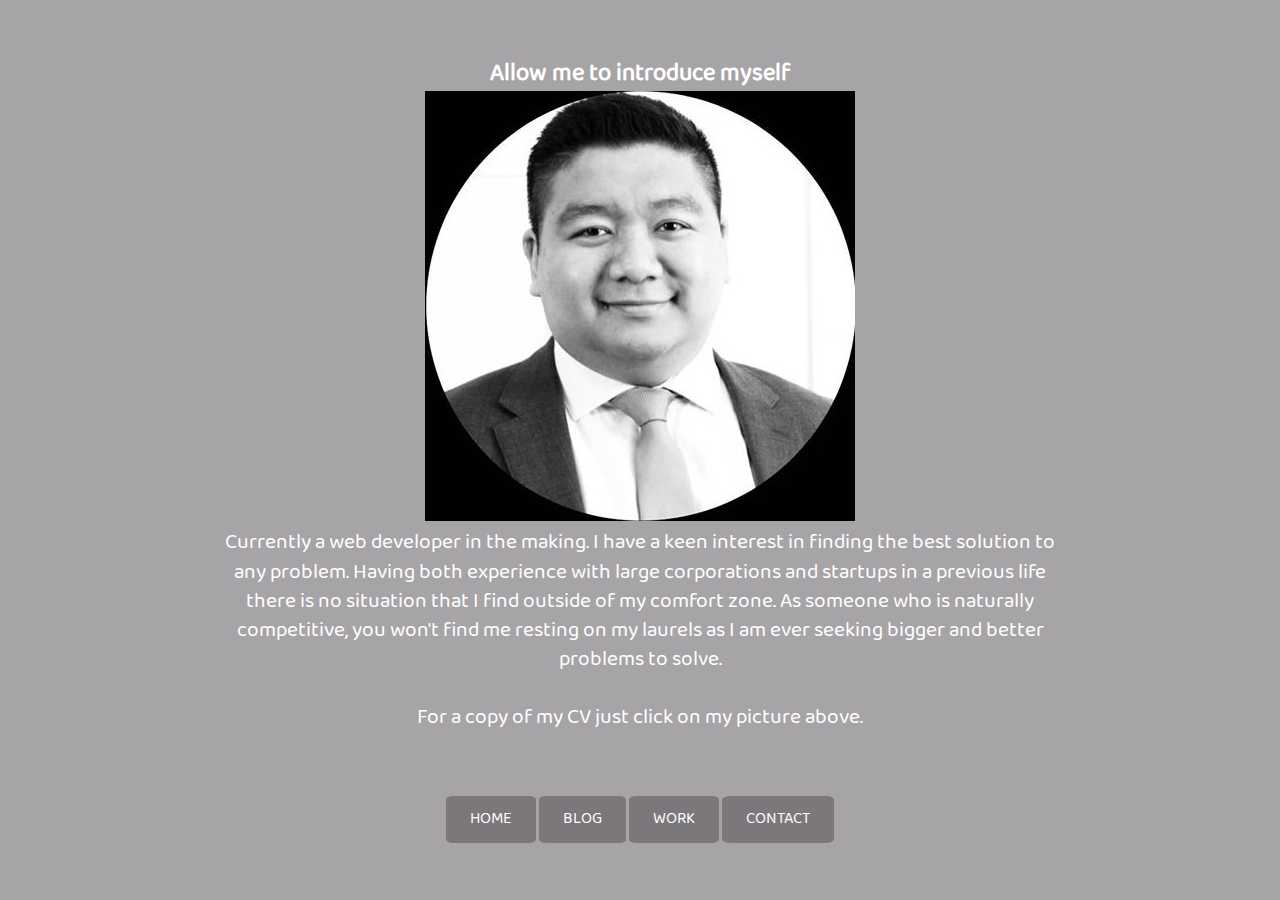
==== src/about.html @ f5ad1d06 "about update" ====
<!DOCTYPE html>
<html class="about" lang="en">
<head>
    <meta charset="utf-8" />
    <title>Gary Ho, Web Developer</title>
    <meta name="viewport" content="width=device-width, initial-scale=1.0">
    <link href="../css/menu.css" rel="stylesheet" type="text/css">
    <link href="../scss/style.css" rel="stylesheet" type="text/css">
</head>

<body>
    <div class="menu-wrap">
        <input type="checkbox" class="toggler">
        <div class="hamburger"><div></div></div>
        <div class="menu">
            <div>
                <div>
                    <ul>
                        <li><a href="../index.html"></a>HOME</li>
                        <li><a href="blog.html"></a>BLOG</li>
                        <li><a href="work.html"></a>WORK</li>
                        <li><a href="contact.html"></a>CONTACT</li>
                    </ul>
                </div>
            </div>
        </div>
    </div>

    <section class="showcase">
        <div class="container showcase-inner">
            <div class="title-container">
                <h2>Allow me to introduce myself</h2>
            </div>
            <div class="about-container">
                <a class="cv" href="../resources/GaryHo_CV.pdf"><img src="../images/self.jpg" class="avatar" alt="avatar"></a>
                <p>Currently a web developer in the making. I have a keen interest in finding the best solution to any problem. Having both experience with large corporations and startups in a previous life there is no situation that I find outside of my comfort zone. As someone who is naturally competitive, you won't find me resting on my laurels as I am ever seeking bigger and better problems to solve.<br><br> For a copy of my CV just click on my picture above.</p>
            </div>
            <nav class="button-container">
                <a href="../index.html" class="btn">HOME</a>
                <a href="blog.html" class="btn">BLOG</a>
                <a href="work.html" class="btn">WORK</a>
                <a href="contact.html" class="btn">CONTACT</a>
            </nav>
        </div>
    </section>
</body>
</html>
---- css/menu.css ----
@font-face {
  font-family: 'Baloo Regular';
  src: url("/../fonts/BalooThambi2-Regular.ttf") format("truetype");
}

* {
  margin: 0;
  padding: 0;
  -webkit-box-sizing: border-box;
          box-sizing: border-box;
}

body {
  font-family: 'Baloo Regular', sans-serif;
  line-height: 1.4;
}

.container {
  max-width: 960px;
  margin: auto;
  overflow: hidden;
  padding: 0 3rem;
}

.showcase {
  background-color: rgba(80, 74, 80, 0.5);
  color: #ffffff;
  height: 100vh;
  position: relative;
}

.showcase:before {
  content: '';
  background: url("/../images/image.png") no-repeat center center/cover;
  position: absolute;
  top: 0;
  left: 0;
  width: 100%;
  height: 100%;
  z-index: -1;
}

.showcase .showcase-inner {
  display: -webkit-box;
  display: -ms-flexbox;
  display: flex;
  -webkit-box-orient: vertical;
  -webkit-box-direction: normal;
      -ms-flex-direction: column;
          flex-direction: column;
  -webkit-box-align: center;
      -ms-flex-align: center;
          align-items: center;
  -webkit-box-pack: center;
      -ms-flex-pack: center;
          justify-content: center;
  text-align: center;
  height: 100%;
}

.showcase h1 {
  font-size: 4rem;
}

.showcase p {
  font-size: 1.3rem;
}

.btn {
  display: inline-block;
  border: none;
  background-color: rgba(80, 74, 80, 0.5);
  color: #ffffff;
  padding: 0.75rem 1.5rem;
  margin-top: 1rem;
  text-decoration: none;
  -webkit-transition: opacity 0.5s ease-in;
  transition: opacity 0.5s ease-in;
  border-radius: 8%;
}

.btn:hover {
  opacity: 0.8;
  color: white;
  background-color: #3d083f;
  -webkit-transition: all 0.5s ease-in;
  transition: all 0.5s ease-in;
}

.button-container {
  display: inline-block;
  padding-top: 3rem;
}

@media screen and (max-width: 500px) {
  .btn {
    visibility: hidden;
  }
}

/* wrapper positioning*/
.menu-wrap {
  position: fixed;
  top: 0;
  left: 0;
  z-index: 1;
}

/*where the clickable part goes*/
.menu-wrap .toggler {
  position: absolute;
  top: 1.5rem;
  left: 1.5rem;
  z-index: 2;
  cursor: pointer;
  width: 50px;
  height: 50px;
  opacity: 0;
}

/* where the actual square goes*/
.menu-wrap .hamburger {
  position: absolute;
  top: 1.5rem;
  left: 1.5rem;
  z-index: 1;
  width: 60px;
  height: 60px;
  padding: 1rem;
  background: rgba(80, 74, 80, 0.5);
  display: -webkit-box;
  display: -ms-flexbox;
  display: flex;
  -webkit-box-align: center;
      -ms-flex-align: center;
          align-items: center;
  -webkit-box-pack: center;
      -ms-flex-pack: center;
          justify-content: center;
}

/*middle line */
.menu-wrap .hamburger > div {
  position: relative;
  width: 100%;
  height: 2px;
  background-color: white;
  display: -webkit-box;
  display: -ms-flexbox;
  display: flex;
  -webkit-box-align: center;
      -ms-flex-align: center;
          align-items: center;
  -webkit-box-pack: center;
      -ms-flex-pack: center;
          justify-content: center;
  -webkit-transition: all 0.5s ease;
  transition: all 0.5s ease;
}

.menu-wrap .hamburger > div:before, .menu-wrap .hamburger > div:after {
  /*create top and bottom lines */
  content: '';
  position: absolute;
  z-index: 1;
  top: -10px;
  width: 100%;
  height: 2px;
  background: inherit;
}

.menu-wrap .hamburger > div:after {
  top: 10px;
  /* moves bottom line */
}

/*animate orientation*/
.menu-wrap .toggler:checked + .hamburger > div {
  -webkit-transform: rotate(135deg);
          transform: rotate(135deg);
}

/*animate bars to become X*/
.menu-wrap .toggler:checked + .hamburger > div:before, .menu-wrap .toggler:checked + .hamburger > div:after {
  top: 0;
  -webkit-transform: rotate(90deg);
          transform: rotate(90deg);
}

/*rotate on hover*/
.menu-wrap .toggler:checked:hover + .hamburger > div {
  -webkit-transform: rotate(225deg);
          transform: rotate(225deg);
}

/*show menu*/
.menu-wrap .toggler:checked ~ .menu {
  visibility: visible;
}

.menu-wrap .toggler:checked ~ .menu > div {
  -webkit-transform: scale(1);
          transform: scale(1);
  -webkit-transition-duration: 1s;
          transition-duration: 1s;
}

.menu-wrap .toggler:checked ~ .menu > div > div {
  opacity: 1;
  -webkit-transition: opacity 0.5s ease;
  transition: opacity 0.5s ease;
}

/*splash menu design*/
.menu-wrap .menu {
  position: fixed;
  top: 0px;
  left: 0px;
  width: 100%;
  height: 100%;
  visibility: hidden;
  overflow: hidden;
  display: -webkit-box;
  display: -ms-flexbox;
  display: flex;
  -webkit-box-align: center;
      -ms-flex-align: center;
          align-items: center;
  -webkit-box-pack: center;
      -ms-flex-pack: center;
          justify-content: center;
}

.menu-wrap .menu > div {
  background: rgba(24, 39, 51, 0.85);
  border-radius: 50%;
  width: 300vw;
  height: 300vw;
  display: -webkit-box;
  display: -ms-flexbox;
  display: flex;
  -webkit-box-flex: 0;
      -ms-flex: none;
          flex: none;
  -webkit-box-align: center;
      -ms-flex-align: center;
          align-items: center;
  -webkit-box-pack: center;
      -ms-flex-pack: center;
          justify-content: center;
  -webkit-transform: scale(0);
          transform: scale(0);
  -webkit-transition: all 0.5s ease;
  transition: all 0.5s ease;
}

.menu-wrap .menu > div > div {
  text-align: center;
  max-width: 90vw;
  max-height: 100vh;
  opacity: 0;
  -webkit-transition: opacity 10s ease;
  transition: opacity 10s ease;
}

.menu-wrap .menu > div > div > ul > li {
  list-style: none;
  color: white;
  font-size: 1.5rem;
  padding: 1rem;
}

.menu-wrap .menu > div > div > ul > li > a {
  color: inherit;
  text-decoration: none;
  -webkit-transition: color 0.5s ease;
  transition: color 0.5s ease;
}

@media screen and (min-width: 600px) {
  .menu-wrap {
    visibility: hidden;
  }
  .menu-wrap .menu > div, .menu-wrap .hamburger > div {
    -webkit-transition: 0;
    transition: 0;
    opacity: 0;
  }
}

/*# sourceMappingURL=menu.css.map */
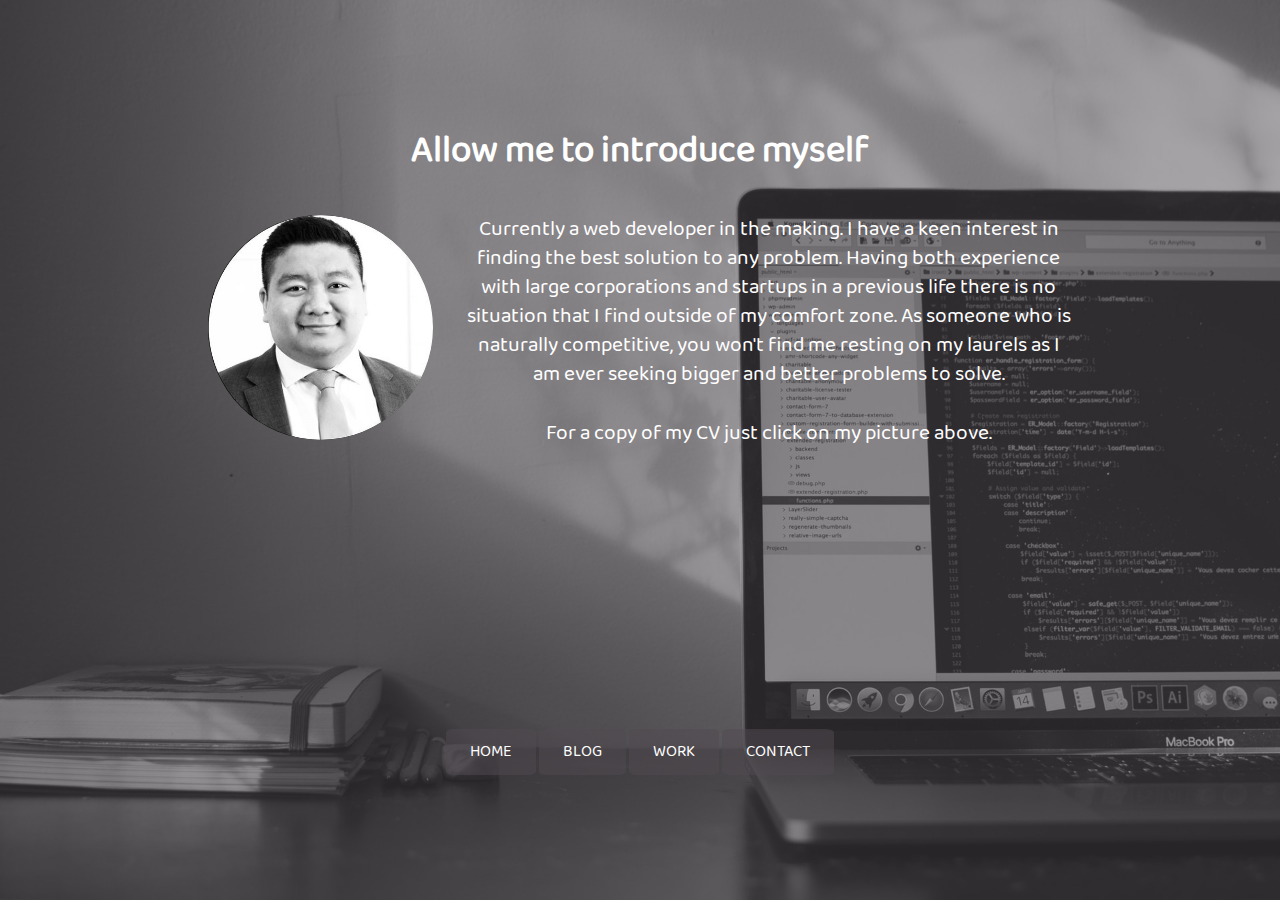
==== commit dcad33b8: "style changes" ====
--- a/src/about.html
+++ b/src/about.html
@@ -5,7 +5,7 @@
     <title>Gary Ho, Web Developer</title>
     <meta name="viewport" content="width=device-width, initial-scale=1.0">
     <link href="../css/menu.css" rel="stylesheet" type="text/css">
-    <link href="../scss/style.css" rel="stylesheet" type="text/css">
+    <link href="../css/style.css" rel="stylesheet" type="text/css">
 </head>
 
 <body>
--- a/css/style.css
+++ b/css/style.css
@@ -0,0 +1,152 @@
+@font-face {
+  font-family: 'Baloo Regular';
+  src: url("/../fonts/BalooThambi2-Regular.ttf") format("truetype");
+}
+
+* {
+  margin: 0;
+  padding: 0;
+  -webkit-box-sizing: border-box;
+          box-sizing: border-box;
+}
+
+body {
+  font-family: 'Baloo Regular', sans-serif;
+  line-height: 1.4;
+}
+
+.container {
+  max-width: 960px;
+  margin: auto;
+  overflow: hidden;
+  padding: 0 3rem;
+}
+
+.showcase {
+  background-color: rgba(80, 74, 80, 0.5);
+  color: #ffffff;
+  height: 100vh;
+  position: relative;
+}
+
+.showcase:before {
+  content: '';
+  background: url("../images/image.jpg") no-repeat center center/cover;
+  position: absolute;
+  top: 0;
+  left: 0;
+  width: 100%;
+  height: 100%;
+  z-index: -1;
+}
+
+.showcase .showcase-inner {
+  display: -webkit-box;
+  display: -ms-flexbox;
+  display: flex;
+  -webkit-box-orient: vertical;
+  -webkit-box-direction: normal;
+      -ms-flex-direction: column;
+          flex-direction: column;
+  -webkit-box-align: center;
+      -ms-flex-align: center;
+          align-items: center;
+  -webkit-box-pack: center;
+      -ms-flex-pack: center;
+          justify-content: center;
+  text-align: center;
+  height: 100%;
+}
+
+.showcase h1 {
+  font-size: 4rem;
+}
+
+.showcase h2 {
+  font-size: 2.3rem;
+}
+
+.showcase p {
+  font-size: 1.3rem;
+}
+
+.btn {
+  display: inline-block;
+  border: none;
+  background-color: rgba(80, 74, 80, 0.5);
+  color: #ffffff;
+  padding: 0.75rem 1.5rem;
+  margin-top: 1rem;
+  text-decoration: none;
+  -webkit-transition: opacity 0.5s ease-in;
+  transition: opacity 0.5s ease-in;
+  border-radius: 8%;
+}
+
+.button-container {
+  display: inline-block;
+  padding-top: 3rem;
+}
+
+.social-container {
+  display: inline-block;
+  padding-top: 3rem;
+  padding-bottom: 3rem;
+}
+
+.email, .ghub, .linkedin {
+  display: inline-block;
+  border: none;
+  background-color: rgba(80, 74, 80, 0.5);
+  color: #ffffff;
+  padding: 0.1rem 0.5rem;
+  margin-top: 1rem;
+  text-decoration: none;
+  -webkit-transition: opacity 0.5s ease-in;
+  transition: opacity 0.5s ease-in;
+  border-radius: 8%;
+}
+
+.btn:hover, .email:hover, .ghub:hover, .linkedin:hover {
+  opacity: 0.8;
+  color: white;
+  background-color: #3d083f;
+  -webkit-transition: all 0.5s ease-in;
+  transition: all 0.5s ease-in;
+}
+
+.title-container {
+  height: 10%;
+  width: 100vw;
+}
+
+.avatar {
+  border-radius: 50%;
+  height: 50%;
+  float: left;
+  margin-right: 2rem;
+}
+
+.about-container {
+  display: block;
+  height: 50%;
+  max-width: 100vw;
+}
+
+@media screen and (max-width: 600px) {
+  .btn {
+    visibility: hidden;
+  }
+  .showcase p {
+    font-size: 1.0rem;
+  }
+  .avatar {
+    height: 30%;
+    float: none;
+  }
+  .title-container {
+    height: 100px;
+    width: auto;
+  }
+}
+/*# sourceMappingURL=style.css.map */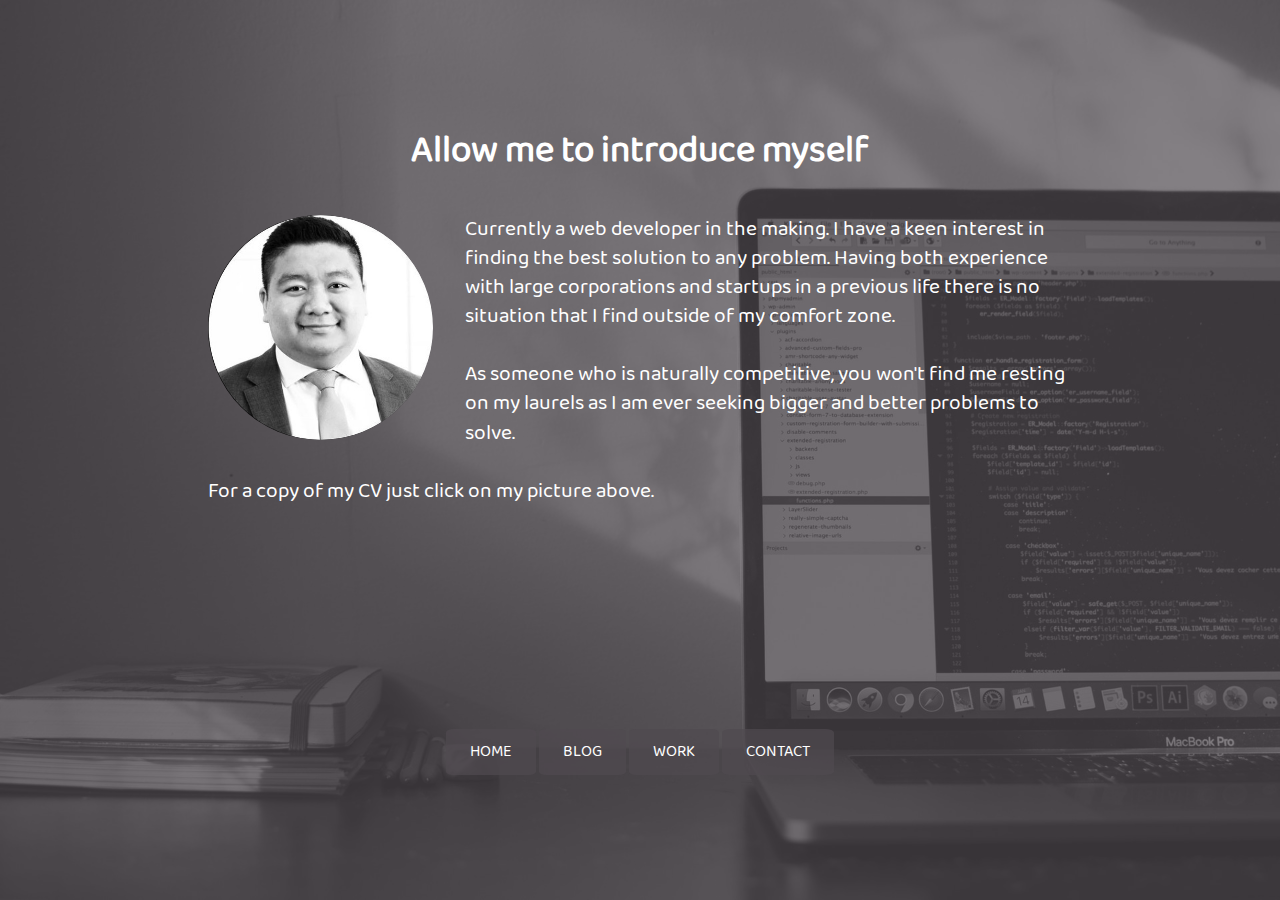
==== commit 3790ca60: "blog update and about fixes" ====
--- a/src/about.html
+++ b/src/about.html
@@ -27,13 +27,13 @@
     </div>
 
     <section class="showcase">
-        <div class="container showcase-inner">
+        <div class="blog-box showcase-inner">
             <div class="title-container">
                 <h2>Allow me to introduce myself</h2>
             </div>
             <div class="about-container">
                 <a class="cv" href="../resources/GaryHo_CV.pdf"><img src="../images/self.jpg" class="avatar" alt="avatar"></a>
-                <p>Currently a web developer in the making. I have a keen interest in finding the best solution to any problem. Having both experience with large corporations and startups in a previous life there is no situation that I find outside of my comfort zone. As someone who is naturally competitive, you won't find me resting on my laurels as I am ever seeking bigger and better problems to solve.<br><br> For a copy of my CV just click on my picture above.</p>
+                <p>Currently a web developer in the making. I have a keen interest in finding the best solution to any problem. Having both experience with large corporations and startups in a previous life there is no situation that I find outside of my comfort zone.<br><br> As someone who is naturally competitive, you won't find me resting on my laurels as I am ever seeking bigger and better problems to solve.<br><br> For a copy of my CV just click on my picture above.</p>
             </div>
             <nav class="button-container">
                 <a href="../index.html" class="btn">HOME</a>
--- a/css/style.css
+++ b/css/style.css
@@ -22,8 +22,14 @@
   padding: 0 3rem;
 }
 
+.blog-box {
+  max-width: 960px;
+  margin: auto;
+  padding: 0 3rem;
+}
+
 .showcase {
-  background-color: rgba(80, 74, 80, 0.5);
+  background-color: rgba(80, 74, 80, 0.7);
   color: #ffffff;
   height: 100vh;
   position: relative;
@@ -31,7 +37,8 @@
 
 .showcase:before {
   content: '';
-  background: url("../images/image.jpg") no-repeat center center/cover;
+  background: url("../images/image.jpg") center center/cover;
+  background-attachment: fixed;
   position: absolute;
   top: 0;
   left: 0;
@@ -73,7 +80,7 @@
 .btn {
   display: inline-block;
   border: none;
-  background-color: rgba(80, 74, 80, 0.5);
+  background-color: rgba(80, 74, 80, 0.7);
   color: #ffffff;
   padding: 0.75rem 1.5rem;
   margin-top: 1rem;
@@ -97,7 +104,7 @@
 .email, .ghub, .linkedin {
   display: inline-block;
   border: none;
-  background-color: rgba(80, 74, 80, 0.5);
+  background-color: rgba(80, 74, 80, 0.7);
   color: #ffffff;
   padding: 0.1rem 0.5rem;
   margin-top: 1rem;
@@ -107,7 +114,7 @@
   border-radius: 8%;
 }
 
-.btn:hover, .email:hover, .ghub:hover, .linkedin:hover {
+.btn:hover, .email:hover, .ghub:hover, .linkedin:hover, .project-container:hover, .blog-container:hover {
   opacity: 0.8;
   color: white;
   background-color: #3d083f;
@@ -131,6 +138,163 @@
   display: block;
   height: 50%;
   max-width: 100vw;
+  text-align: left;
+}
+
+.tech-container {
+  display: -webkit-box;
+  display: -ms-flexbox;
+  display: flex;
+  -webkit-box-orient: horizontal;
+  -webkit-box-direction: normal;
+      -ms-flex-direction: row;
+          flex-direction: row;
+  -ms-flex-pack: distribute;
+      justify-content: space-around;
+  width: 50%;
+  margin-top: 10px;
+}
+
+.project-wrapper {
+  display: -webkit-box;
+  display: -ms-flexbox;
+  display: flex;
+  -webkit-box-orient: horizontal;
+  -webkit-box-direction: normal;
+      -ms-flex-direction: row;
+          flex-direction: row;
+  -ms-flex-pack: distribute;
+      justify-content: space-around;
+  width: 50%;
+  margin-top: 20px;
+}
+
+.project-container {
+  height: 150px;
+  width: 150px;
+  border: solid 2px #ffffff;
+  display: -webkit-box;
+  display: -ms-flexbox;
+  display: flex;
+  -webkit-box-orient: vertical;
+  -webkit-box-direction: normal;
+      -ms-flex-direction: column;
+          flex-direction: column;
+  -webkit-box-align: center;
+      -ms-flex-align: center;
+          align-items: center;
+  -webkit-box-pack: center;
+      -ms-flex-pack: center;
+          justify-content: center;
+  margin-bottom: 30px;
+}
+
+.project-wrapper > a, .blog-wrapper > a {
+  text-decoration: none;
+  color: #ffffff;
+}
+
+.blog-wrapper {
+  display: -webkit-box;
+  display: -ms-flexbox;
+  display: flex;
+  -webkit-box-orient: vertical;
+  -webkit-box-direction: normal;
+      -ms-flex-direction: column;
+          flex-direction: column;
+  -webkit-box-pack: center;
+      -ms-flex-pack: center;
+          justify-content: center;
+  width: 100%;
+  margin-top: 20px;
+}
+
+.blog-container {
+  height: 2.6rem;
+  width: 50%;
+  overflow: hidden;
+  border: solid 2px #ffffff;
+  display: -webkit-box;
+  display: -ms-flexbox;
+  display: flex;
+  -webkit-box-align: center;
+      -ms-flex-align: center;
+          align-items: center;
+  -webkit-box-pack: start;
+      -ms-flex-pack: start;
+          justify-content: flex-start;
+  margin-bottom: 10px;
+  margin-left: 25%;
+  padding-left: 0.5rem;
+  white-space: nowrap;
+}
+
+.blog-container:hover {
+  -webkit-box-pack: justify;
+      -ms-flex-pack: justify;
+          justify-content: space-between;
+  width: 100%;
+  -webkit-transition: 0.5s ease;
+  transition: 0.5s ease;
+  margin-left: 0;
+}
+
+.blog-container .blog-date {
+  visibility: hidden;
+}
+
+.blog-container:hover .blog-date {
+  visibility: visible;
+  padding-right: 0.5rem;
+}
+
+#enigma:hover .project-name, #enigma:hover .fa-puzzle-piece, #workout:hover .fa-dumbbell, #workout:hover .project-name {
+  opacity: 0;
+}
+
+#enigma:hover #enigma-description {
+  opacity: 1;
+  -webkit-transition: 0.5s ease-in;
+  transition: 0.5s ease-in;
+}
+
+#workout:hover #workout-description {
+  opacity: 1;
+  -webkit-transition: 0.5s ease-in;
+  transition: 0.5s ease-in;
+}
+
+#enigma-description, #workout-description {
+  opacity: 0;
+  position: absolute;
+}
+
+.description-box {
+  position: absolute;
+  height: inherit;
+  width: inherit;
+  display: -webkit-box;
+  display: -ms-flexbox;
+  display: flex;
+  -webkit-box-align: center;
+      -ms-flex-align: center;
+          align-items: center;
+  -webkit-box-pack: center;
+      -ms-flex-pack: center;
+          justify-content: center;
+}
+
+.blog-image {
+  float: left;
+  margin: 0 10px 5px 0px;
+}
+
+.blog-text {
+  text-align: left;
+}
+
+.blog-title > h2 {
+  margin-bottom: 10rem;
 }
 
 @media screen and (max-width: 600px) {
@@ -142,11 +306,47 @@
   }
   .avatar {
     height: 30%;
-    float: none;
+    width: 30%;
+    float: left;
+    margin-right: 10px;
+    margin-bottom: 7px;
   }
   .title-container {
+    position: relative;
+    top: -65px;
+    left: 30px;
     height: 100px;
-    width: auto;
+    width: inherit;
+  }
+  .tech-container {
+    margin-top: 30px;
+    width: 75vw;
+  }
+  .blog-container {
+    width: 100%;
+    padding-left: 0.3rem;
+    white-space: nowrap;
+    margin-left: 0;
+  }
+  .blog-container:hover {
+    -webkit-box-pack: end;
+        -ms-flex-pack: end;
+            justify-content: flex-end;
+  }
+  .blog-container:hover .blog-name {
+    visibility: hidden;
+  }
+  .showcase {
+    height: 100%;
+  }
+  .blog-box {
+    padding-top: 5rem;
+  }
+  .blog-title > h2 {
+    margin-bottom: 0;
+  }
+  .about-container {
+    margin-top: 1rem;
   }
 }
 /*# sourceMappingURL=style.css.map */